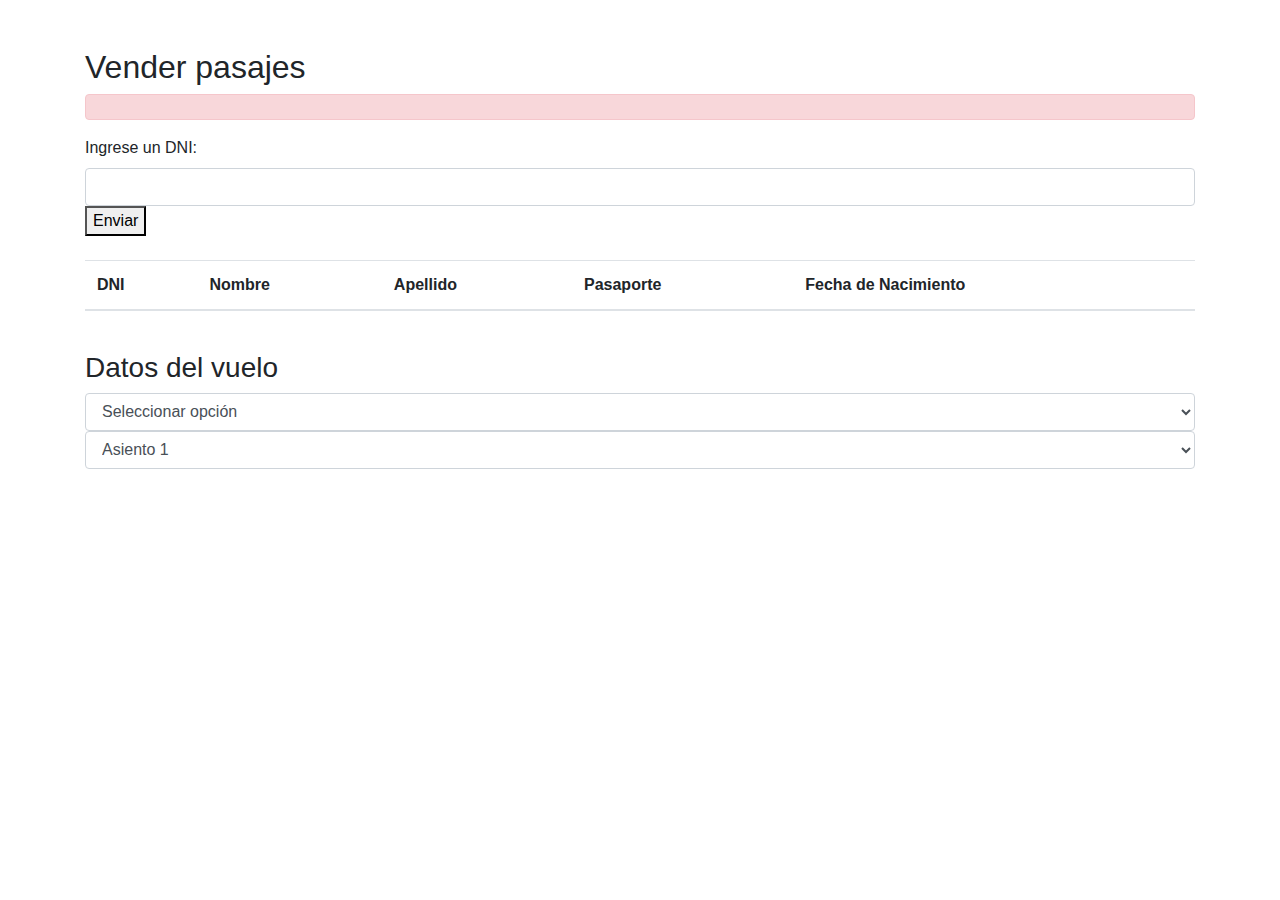
==== src/main/resources/templates/pasajesVender.html @ e5b97f7d "Merge branch 'master' of https://github.com/micamedina/TP_DESI.git" ====
<!DOCTYPE html>
<html xmlns:th="http://www.thymeleaf.org">

<head>
	<meta charset="UTF-8" />
	<title>Programar Vuelo</title>
	<link rel="stylesheet" href="https://maxcdn.bootstrapcdn.com/bootstrap/4.0.0/css/bootstrap.min.css"
		integrity="sha384-Gn5384xqQ1aoWXA+058RXPxPg6fy4IWvTNh0E263XmFcJlSAwiGgFAW/dAiS6JXm" crossorigin="anonymous">
</head>

<body class="container mt-5">

	<h2>Vender pasajes</h2>

	<form action="/pasajes/buscar" method="post" th:object="${persona}">
		<div th:if="${#fields.hasErrors('dni')}" class="alert alert-danger">
			<span th:errors="*{dni}"></span>
		</div>
		<label for="numero">Ingrese un DNI:</label>
		<input type="text" th:field="*{dni}" pattern="[0-9]+" title="Ingrese solo números" class="form-control"
			required />
		<button type="submit">Enviar</button>
	</form>

	<th:block th:if="${personaEncontrada}">
		<table class="table mt-4">
			<thead>
				<tr>
					<th>DNI</th>
					<th>Nombre</th>
					<th>Apellido</th>
					<th>Pasaporte</th>
					<th>Fecha de Nacimiento</th>
				</tr>
			</thead>
			<tbody>
				<tr>
					<td th:text="${persona.dni}"></td>
					<td th:text="${persona.nombre}"></td>
					<td th:text="${persona.apellido}"></td>
					<td th:text="${persona.nroPasaporte}"></td>
					<td th:text="${#dates.format(persona.fechaNacimiento, 'dd-MM-yyyy')}"></td>
				</tr>
			</tbody>
		</table>

		<h3>Datos del vuelo</h3>

		<select th:field="*{vuelos}" class="form-control">
			<option value="" disabled selected>Seleccionar opción</option>
			<option th:value="null" text="Seleccione una opción"></option>
			<option th:each="v : ${vuelos}" th:value="${v.id}"
				th:text="${v.id + ' - ' + v.origen.nombre + ' a ' + v.destino.nombre + ' - ' + v.fechaHoraPartida + ' - $' + v.precioPasaje}">
			</option>
		</select>


		<select id="seleccionaAsiento" class="form-control">
			<option value="asiento1">Asiento 1</option>
			<option value="asiento2">Asiento 2</option>
		</select>
	</th:block>

</body>

</html>
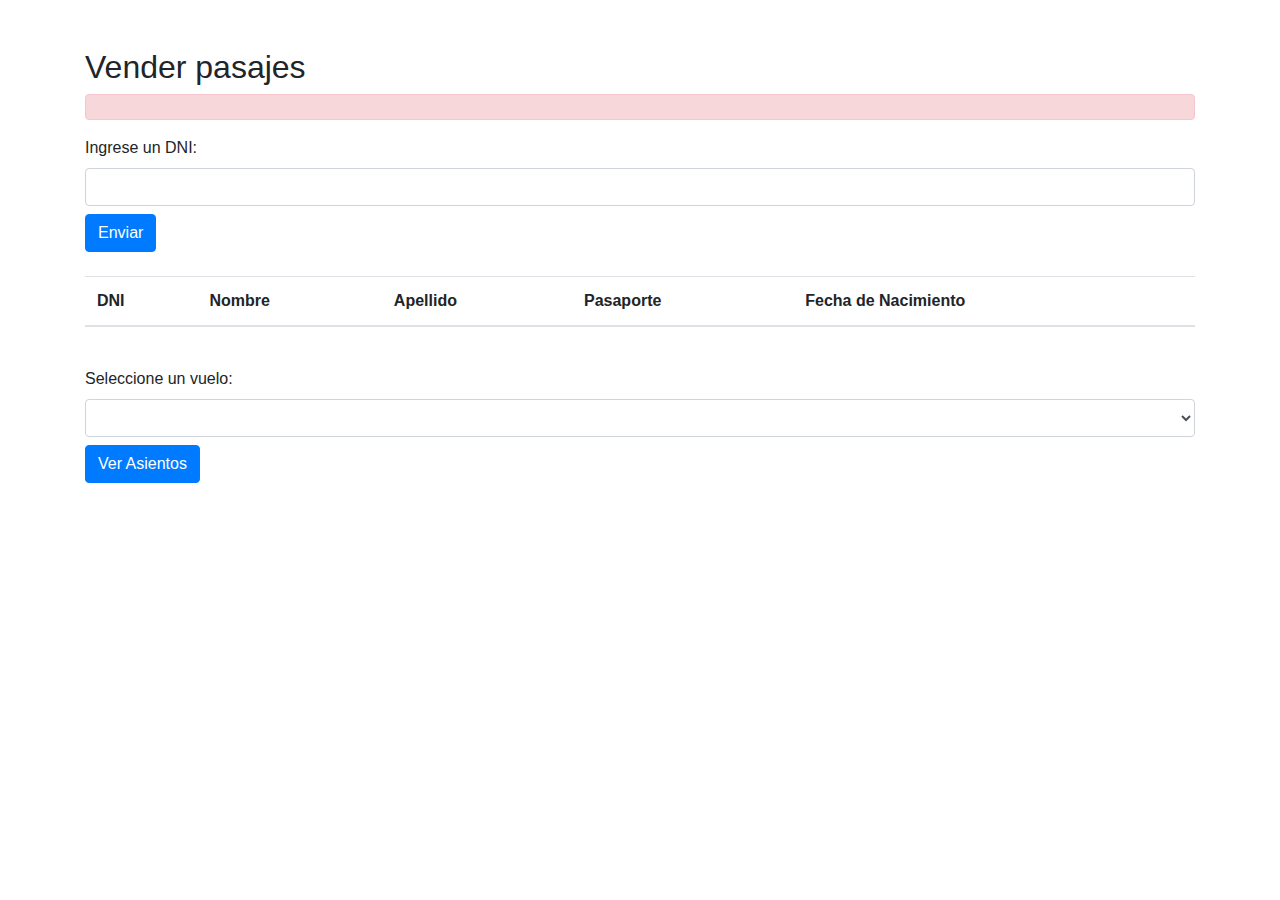
==== commit 62e19b12: "Agregado de funcionalidad: vender pasajes" ====
--- a/src/main/resources/templates/pasajesVender.html
+++ b/src/main/resources/templates/pasajesVender.html
@@ -19,7 +19,7 @@
 		<label for="numero">Ingrese un DNI:</label>
 		<input type="text" th:field="*{dni}" pattern="[0-9]+" title="Ingrese solo números" class="form-control"
 			required />
-		<button type="submit">Enviar</button>
+		<button type="submit" class="btn btn-primary mt-2">Enviar</button>
 	</form>
 
 	<th:block th:if="${personaEncontrada}">
@@ -44,22 +44,20 @@
 			</tbody>
 		</table>
 
-		<h3>Datos del vuelo</h3>
+	</th:block>
 
-		<select th:field="*{vuelos}" class="form-control">
-			<option value="" disabled selected>Seleccionar opción</option>
-			<option th:value="null" text="Seleccione una opción"></option>
-			<option th:each="v : ${vuelos}" th:value="${v.id}"
-				th:text="${v.id + ' - ' + v.origen.nombre + ' a ' + v.destino.nombre + ' - ' + v.fechaHoraPartida + ' - $' + v.precioPasaje}">
-			</option>
-		</select>
+	<div th:if="${personaEncontrada}">
+		<form action="/pasajes/ver-asientos" method="post">
+			<label for="idVuelo">Seleccione un vuelo:</label>
+			<select name="idVuelo" class="form-control" required>
+				<option th:each="vuelo : ${vuelos}" th:value="${vuelo.id}"
+					th:text="${vuelo.nroVuelo + ' - ' + vuelo.origen.nombre + ' a ' + vuelo.destino.nombre + ' - Precio: ' + vuelo.precioPasaje}">
+				</option>
+			</select>
+			<button type="submit" class="btn btn-primary mt-2">Ver Asientos</button>
+		</form>
+	</div>
 
-
-		<select id="seleccionaAsiento" class="form-control">
-			<option value="asiento1">Asiento 1</option>
-			<option value="asiento2">Asiento 2</option>
-		</select>
-	</th:block>
 
 </body>
 
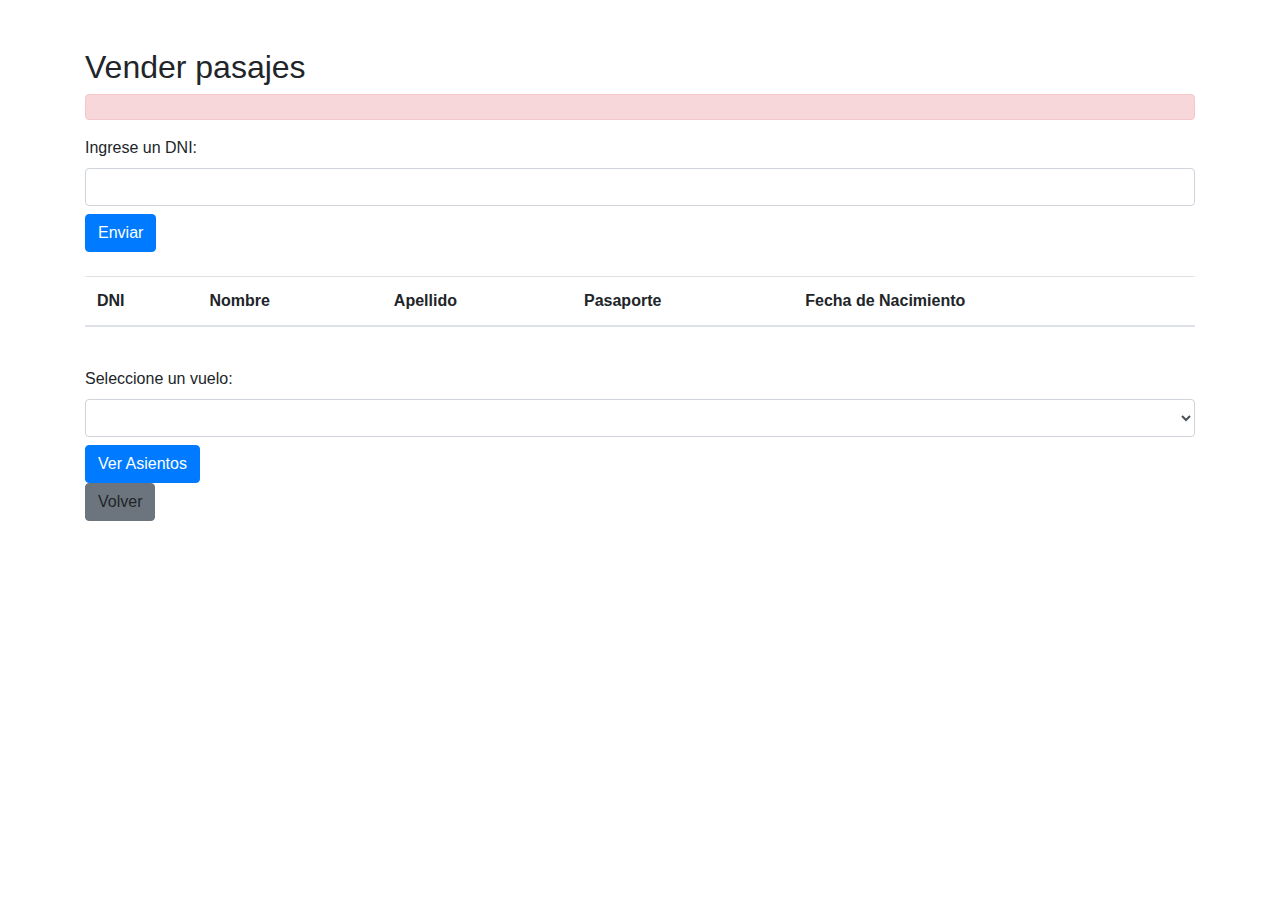
==== commit b21742c6: "Corregiones finales" ====
--- a/src/main/resources/templates/pasajesVender.html
+++ b/src/main/resources/templates/pasajesVender.html
@@ -58,6 +58,7 @@
 		</form>
 	</div>
 
+	<a th:href="@{/}" class="btn btn-secondary">Volver</a>
 
 </body>
 
